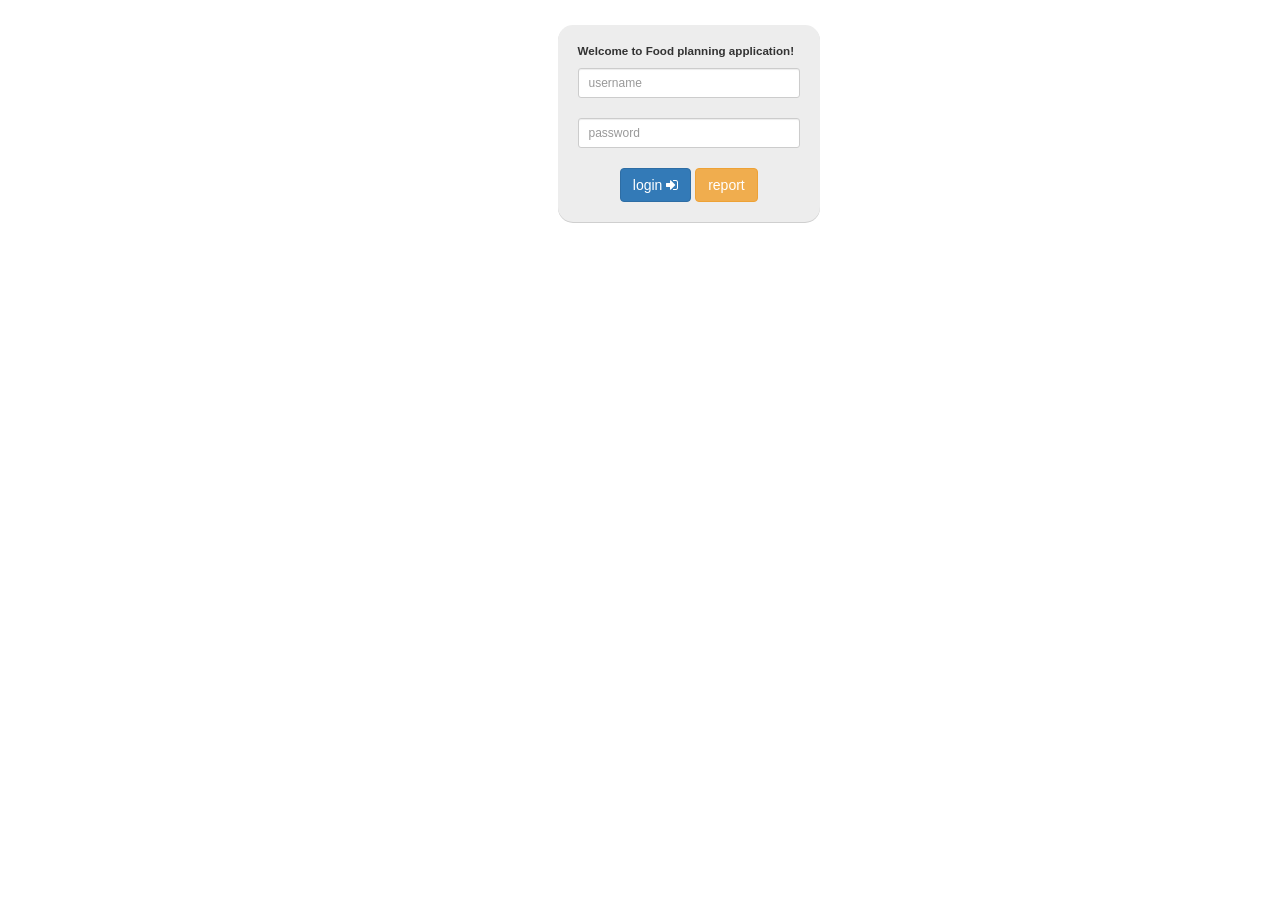
==== index.html @ dea652b6 "pages made" ====
<!DOCTYPE html>
<html>
<head lang="en">
    <meta charset="UTF-8">
    <title>Food Planning</title>
    <script src="vendor/handlebars.js"></script>
    <script src="js/index.js"></script>
    <link href="//maxcdn.bootstrapcdn.com/font-awesome/4.2.0/css/font-awesome.min.css" rel="stylesheet">
    <link rel="stylesheet" type="text/css" href="css/login.css">
    <link rel="stylesheet" href="https://maxcdn.bootstrapcdn.com/bootstrap/3.3.6/css/bootstrap.min.css"
          integrity="sha384-1q8mTJOASx8j1Au+a5WDVnPi2lkFfwwEAa8hDDdjZlpLegxhjVME1fgjWPGmkzs7" crossorigin="anonymous">
</head>
<body>
<div class="container">
    <style></style>
    <div class="row">
        <div class="col-md-offset-5 col-md-3">
            <div class="form-login">
                <h5>Welcome to Food planning application!</h5>
                <style>
                    h5 {
                        display: block;
                        font-size: .83em;
                        margin-before: 1.67em;
                        margin-after: 1.67em;
                        margin-start: 0;
                        margin-end: 0;
                        font-weight: bold; }
                </style>
                <input type="text" id="userName" class="form-control input-sm chat-input" placeholder="username" />
                </br>
                <input type="text" id="userPassword" class="form-control input-sm chat-input" placeholder="password" />
                </br>
                <div class="wrapper">
            <span class="group-btn">
                <button onclick="" class="btn btn-primary btn-md">login <i class="fa fa-sign-in"></i></button>
                <button onclick="" type="button" class="btn btn-warning btn-md">report</button>
            </span>
                </div>
            </div>

        </div>
    </div>
</div>

</body>
</html>
---- css/login.css ----
@import url(http://fonts.googleapis.com/css?family=Roboto:400);
body {

    background-color:#fff;
    -webkit-font-smoothing: antialiased;
    font: normal 14px Roboto,arial,sans-serif;
}

.container {
    padding: 25px;
}

.form-login {
    background-color: #EDEDED;
    padding-top: 10px;
    padding-bottom: 20px;
    padding-left: 20px;
    padding-right: 20px;
    border-radius: 15px;
    border-color:#d2d2d2;
    border-width: 5px;
    box-shadow:0 1px 0 #cfcfcf;
}


.form-control {
    border-radius: 10px;
}

.wrapper {
    text-align: center;
}
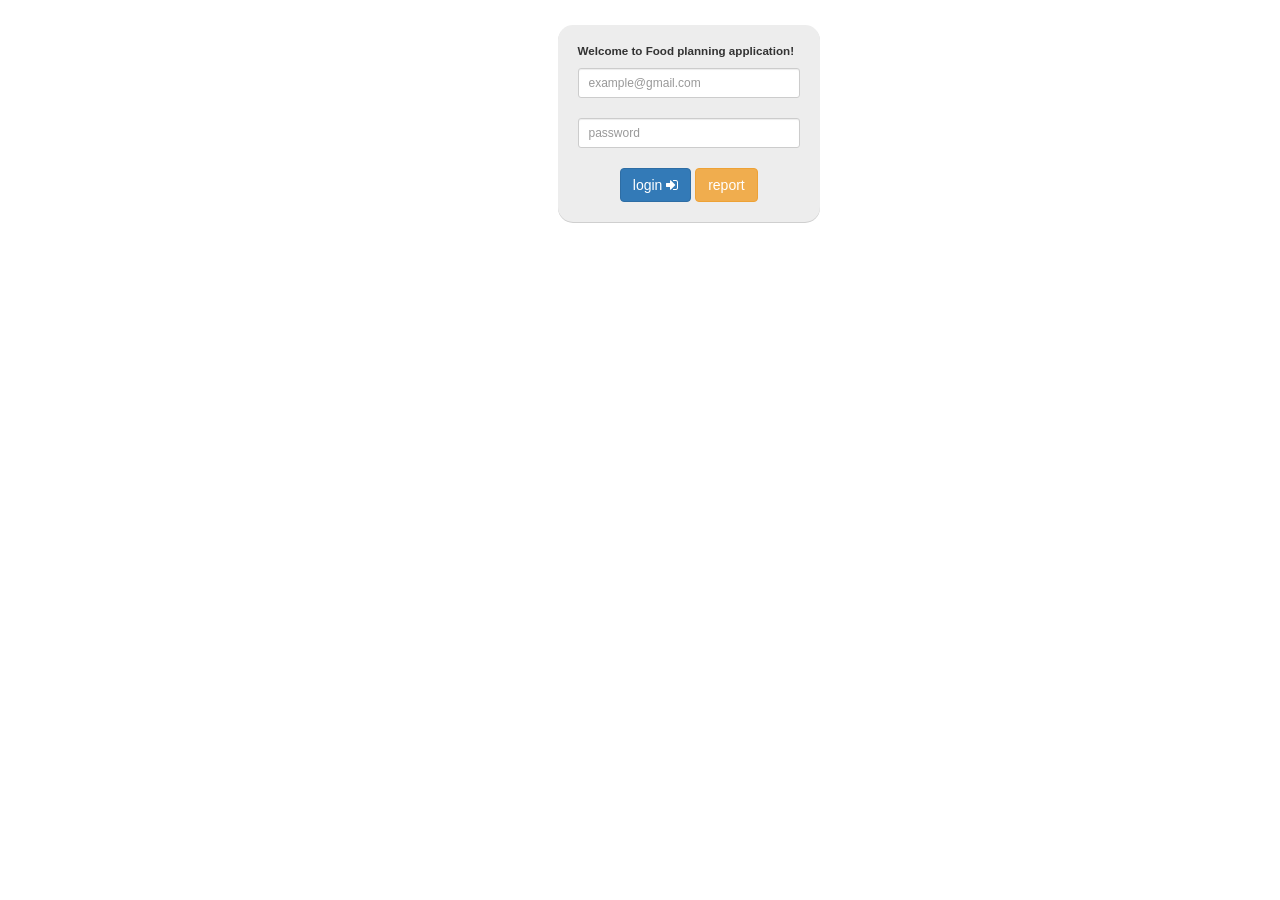
==== commit 97e98c74: "javascript added" ====
--- a/index.html
+++ b/index.html
@@ -4,7 +4,7 @@
     <meta charset="UTF-8">
     <title>Food Planning</title>
     <script src="vendor/handlebars.js"></script>
-    <script src="js/index.js"></script>
+    <script src="js/login.js"></script>
     <link href="//maxcdn.bootstrapcdn.com/font-awesome/4.2.0/css/font-awesome.min.css" rel="stylesheet">
     <link rel="stylesheet" type="text/css" href="css/login.css">
     <link rel="stylesheet" href="https://maxcdn.bootstrapcdn.com/bootstrap/3.3.6/css/bootstrap.min.css"
@@ -27,13 +27,13 @@
                         margin-end: 0;
                         font-weight: bold; }
                 </style>
-                <input type="text" id="userName" class="form-control input-sm chat-input" placeholder="username" />
+                <input type="text" id="userEmail" class="form-control input-sm chat-input" placeholder="example@gmail.com" />
                 </br>
                 <input type="text" id="userPassword" class="form-control input-sm chat-input" placeholder="password" />
                 </br>
                 <div class="wrapper">
             <span class="group-btn">
-                <button onclick="" class="btn btn-primary btn-md">login <i class="fa fa-sign-in"></i></button>
+                <button onclick="validate()" class="btn btn-primary btn-md">login <i class="fa fa-sign-in"></i></button>
                 <button onclick="" type="button" class="btn btn-warning btn-md">report</button>
             </span>
                 </div>
